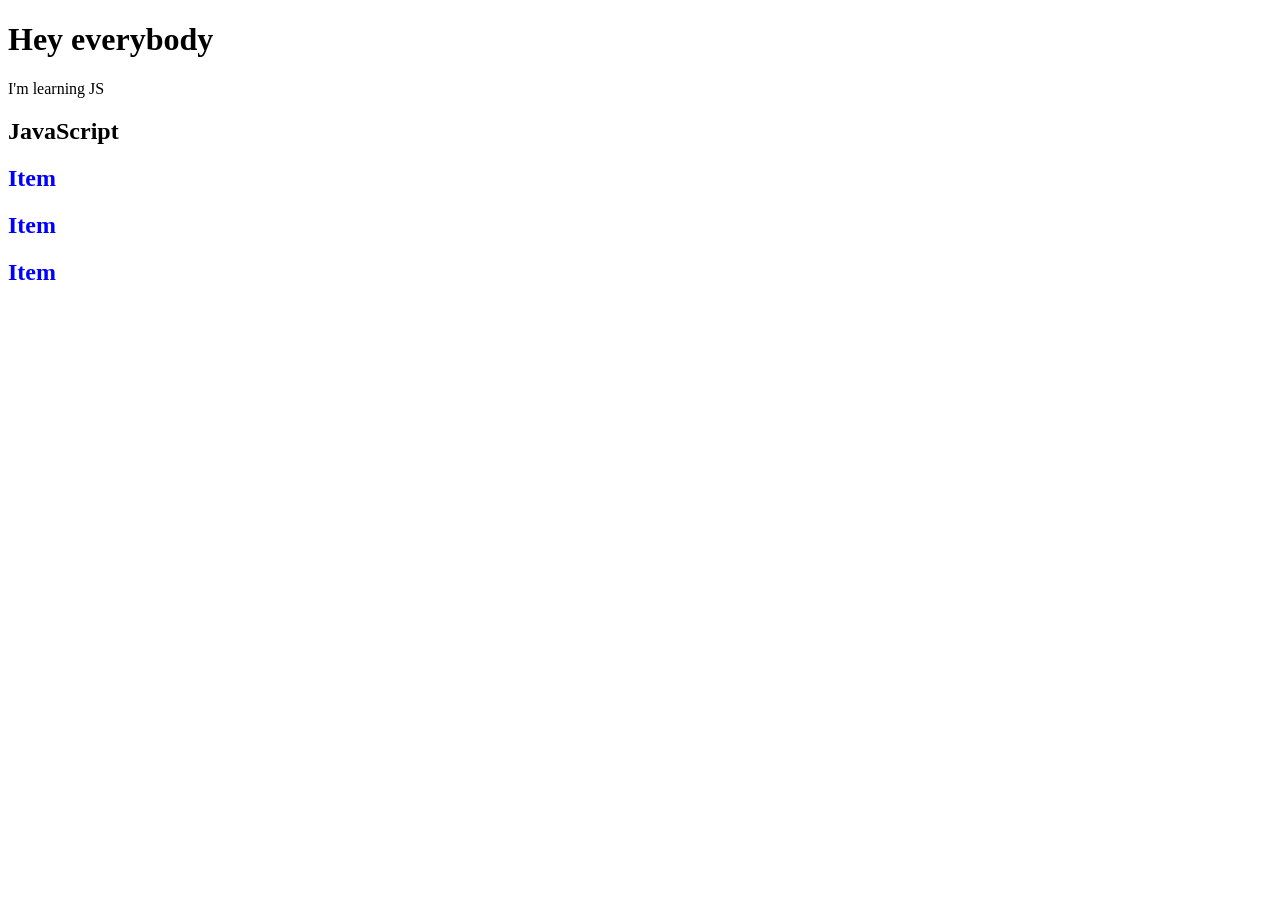
==== Aula 22-05/Conteudo/index.html @ 45430782 "Star to learn how use Js for modify the html, and do some exrecises" ====
<!DOCTYPE html>
<html lang="en">
<head>
    <meta charset="UTF-8">
    <meta name="viewport" content="width=device-width, initial-scale=1.0">
    <title>Document</title>
    <script defer src="Cont.js"></script>
</head>
<body>
    <h1 id="titulo">Hey everybody</h1>
    <p class="paragrafo">I'm learning JS</p>

    <h2>JavaScript</h2>

    <p class="texto">item 1</p>
    <p class="texto">item 2</p>
    <p class="texto">item 3</p>
</body>
</html>
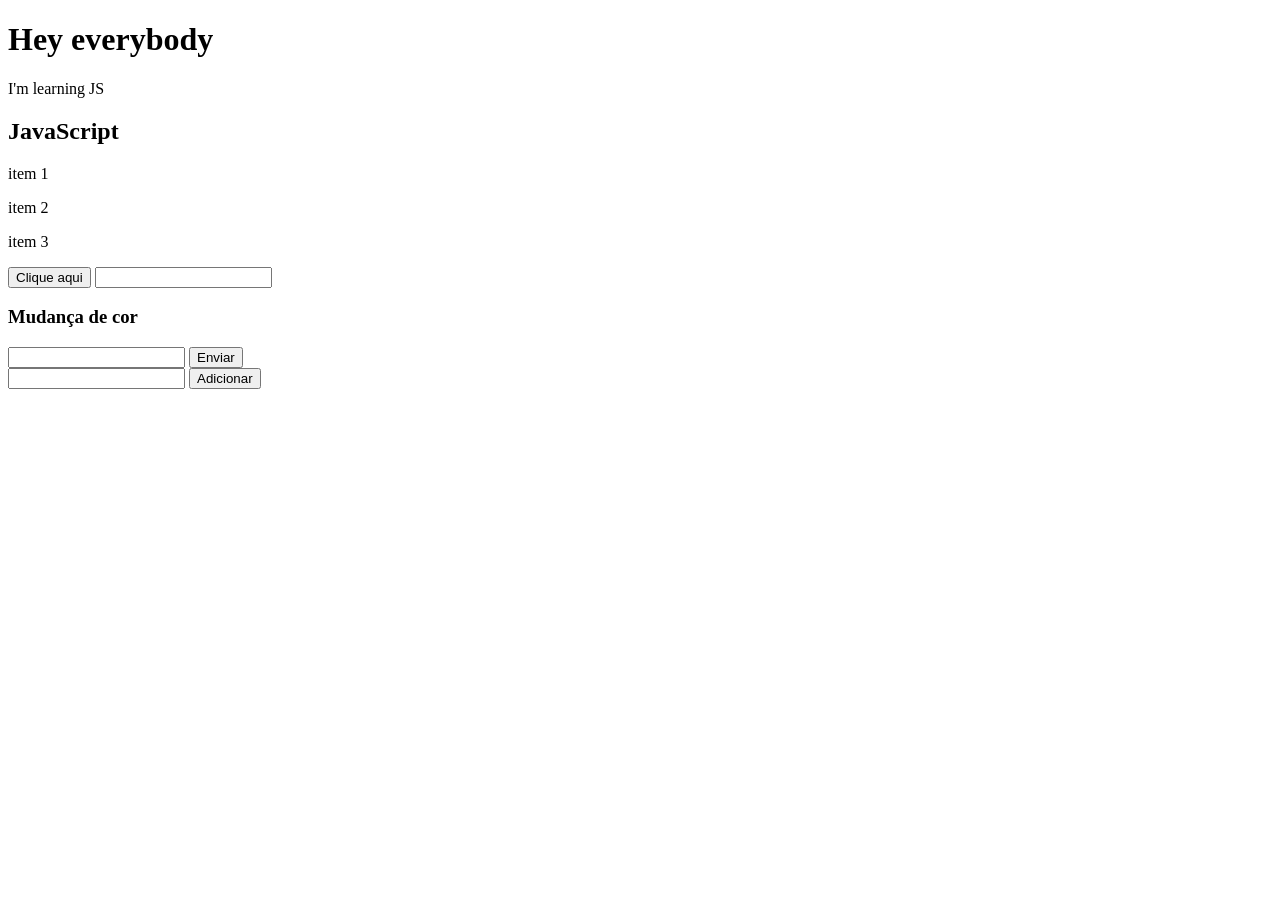
==== commit 863b113a: "Nwe material" ====
--- a/Aula 22-05/Conteudo/index.html
+++ b/Aula 22-05/Conteudo/index.html
@@ -15,5 +15,24 @@
     <p class="texto">item 1</p>
     <p class="texto">item 2</p>
     <p class="texto">item 3</p>
+
+    <button id="btn">Clique aqui</button>
+
+    <input type="text" id="campo">
+    <p id="resultado"></p>
+
+    <h3 id="troca-cor">Mudança de cor</h3>
+
+    <form id="form">
+        <input type="text" id = "nome">
+        <button type="submit">Enviar</button>
+    </form>
+
+    <input type="text" id="input">
+    <button id="add">Adicionar</button>
+
+    <ul id="lista"></ul>
+
+
 </body>
 </html>
